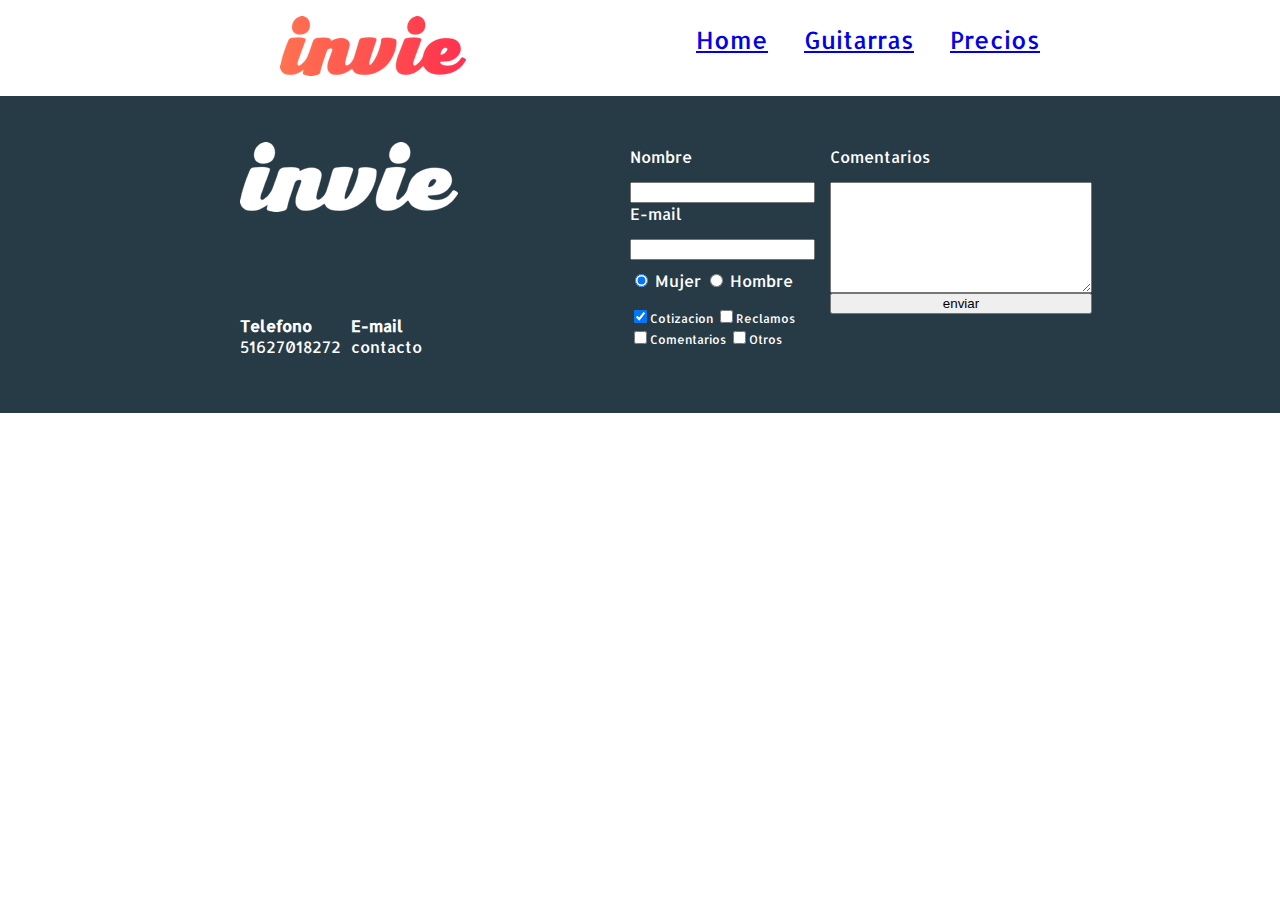
==== precios.html @ 13abe7f2 "Enlazar a páginas internas" ====
<!DOCTYPE html>
<html lang="en">
<head>
  <meta charset="UTF-8">
  <meta name="viewport" content="width=device-width, initial-scale=1.0">
  <meta http-equiv="X-UA-Compatible" content="ie=edge">
  <link rel="stylesheet" href="css/invie.css">
  <link href='https://fonts.googleapis.com/css?family=Montserrat:400,700|Allerta' rel='stylesheet' type='text/css'>
  <title>Precios de nuestras mejores guitarras</title>
</head>
<body>
  <header id="header" class="header contenedor"> <!-- header -->
    <figure class="logotipo"> <!-- logotipo -->
      <img src="images/invie.png" width="186" height="60" alt="Invie logotipo">
    </figure>

    <nav class="menu"> <!-- menu -->
      <ul>
        <li><a href="index.html">Home</a></li>
        <li><a href="index.html#guitarras">Guitarras</a></li>
        <li><a href="precios.html">Precios</a></li>

      </ul>
    </nav>
  </header>

  <!-- l -->
  <footer class="footer">
    <div class="contenedor">
      <div class="contacto">
        <img src="images/invie-white.png" alt="logotipos-blanco">
        <a href="tel:"><strong>Telefono</strong> <span>51627018272</span></a>
        <a href="mailto:contacto@invie.com"><strong>E-mail</strong> <span>contacto</span></a>
      </div>
      <form class="formulario">
        <div class="col1">
          <label for="nombre">Nombre</label>
          <input type="text" required id="nombre" name="nombre"/>
          <label for="email">E-mail</label>
          <input type="email" required id="email" name="email">
          <div class="sexo">
            <label for="mujer">
              <input type="radio" id="mujer" checked name="sexo" value="Mujer"> Mujer
            </label>
            <label for="Hombre">
              <input type="radio" id="Hombre" name="sexo" value="Hobre"> Hombre
            </label>
          </div>
          <div class="intereses">
            <label for="Cotizacion" >
              <input type="checkbox" checked id="Cotizacion" name="intereses" value="Cotizacion">Cotizacion
            </label>
            <label for="Reclamos" >
              <input type="checkbox" id="Reclamos" name="intereses" value="Reclamos">Reclamos
            </label>
            <label for="Comentarios" >
              <input type="checkbox" id="Comentarios" name="intereses" value="Comentarios">Comentarios
            </label>
            <label for="Otros" >
              <input type="checkbox" id="Otros" name="intereses" value="Otros">Otros
            </label>
          </div>
        </div>
        <div class="col2">
          <label for="Comentarios">Comentarios</label>
          <textarea name="name" rows="7" cols="30"></textarea>
          <input type="submit" name="" value="enviar" class="button">
        </div>
    </form>
    </div>

  </footer>

</body>
</html>
---- css/invie.css ----
/* font-family: 'Montserrat', sans-serif; */
/* font-family: 'Allerta', sans-serif; */

/* * {
  margin: 10px;
  border: 2px solid red;
  padding: 10px;
} */

body {
  font-family: 'Allerta', sans-serif;
  margin: 0;
}

button{
  border-radius: 5px;
  border: none;
  background: #fd324e;
  color: White;
  padding: 7px;
}
.titulo {
  font-family: 'Montserrat', sans-serif;
  font-size: 70px;
  margin-top: 70px;
  margin-bottom: 0px;
}

.title-a {
  font-size: 20px;
  margin-top: 0;
}
.guitarras {
  color: #1F313C;
  /* width: 800px;
  margin: auto; */
}
.guitarras h2 {
  font-family: 'Montserrat', sans-serif;
  font-size:  35px;
}

.title-b {
  font-size: 50px;
  margin-bottom: 30px;
}
.portada {
  background-image: url('../images/background.png');
  color: white;
  padding: 20px;
  /* width: 800px;
  margin: auto; */
}
.portada button {
  margin-bottom: 70px;
}


.menu {
  display: inline-block;
  font-size: 24px;
  position: absolute;
  right: 0;
}

.menu li {
    font-size: 24px;
    display: inline-block;
    margin-left: 30px;
}

.logotipo {
  display:  inline-block;
}
.contenedor {
  width: 800px;
  margin: auto;
}
.guitarra {
  margin: 10px;
  padding: 10px;
  /* overflow: hidden; */
  border: 1px solid #1f313c;
  border-radius: 8px;
}
.guitarra ol {
  padding: 0;
}

.right{
  float: right;
  position: relative;
  top: -116px;
}
.left {
  float: left;
  position: relative;
  top: 80px;
}
.contenedor-guitarra-a {
  padding-left: 20px;
}

.contenedor-guitarra-b {
  margin-left:  370px;
}
.header{
  position: relative;
}

.footer{
  background: #273b47;
}


.contenedor img{
  display: block;
}
.contacto{
  display: flex;
  width: 300px;
  flex-wrap: wrap;
  align-items: center;

}
.contacto strong {
  display: block;
}

.contacto a{
  color: white;
  text-decoration: none;
  margin: 10px 10px 10px 0;
}

.footer .contenedor{
  display: flex;
  justify-content: space-between;
}


.formulario {
  display: flex;
  width: 400px;
  color: white;
  padding: 50px 10px;
}
.col1, .col2{
  display: flex;
  flex-direction: column;
}
.col1{
  margin-right: 15px;
}
.col2{
  align-items:
}
.intereses label{
  font-size: 12px;
}

.formulario label, .sexo,.intereses {
  margin-bottom: 15px;

}

.sexo {
  margin-top: 10px;
}

































/* sds */
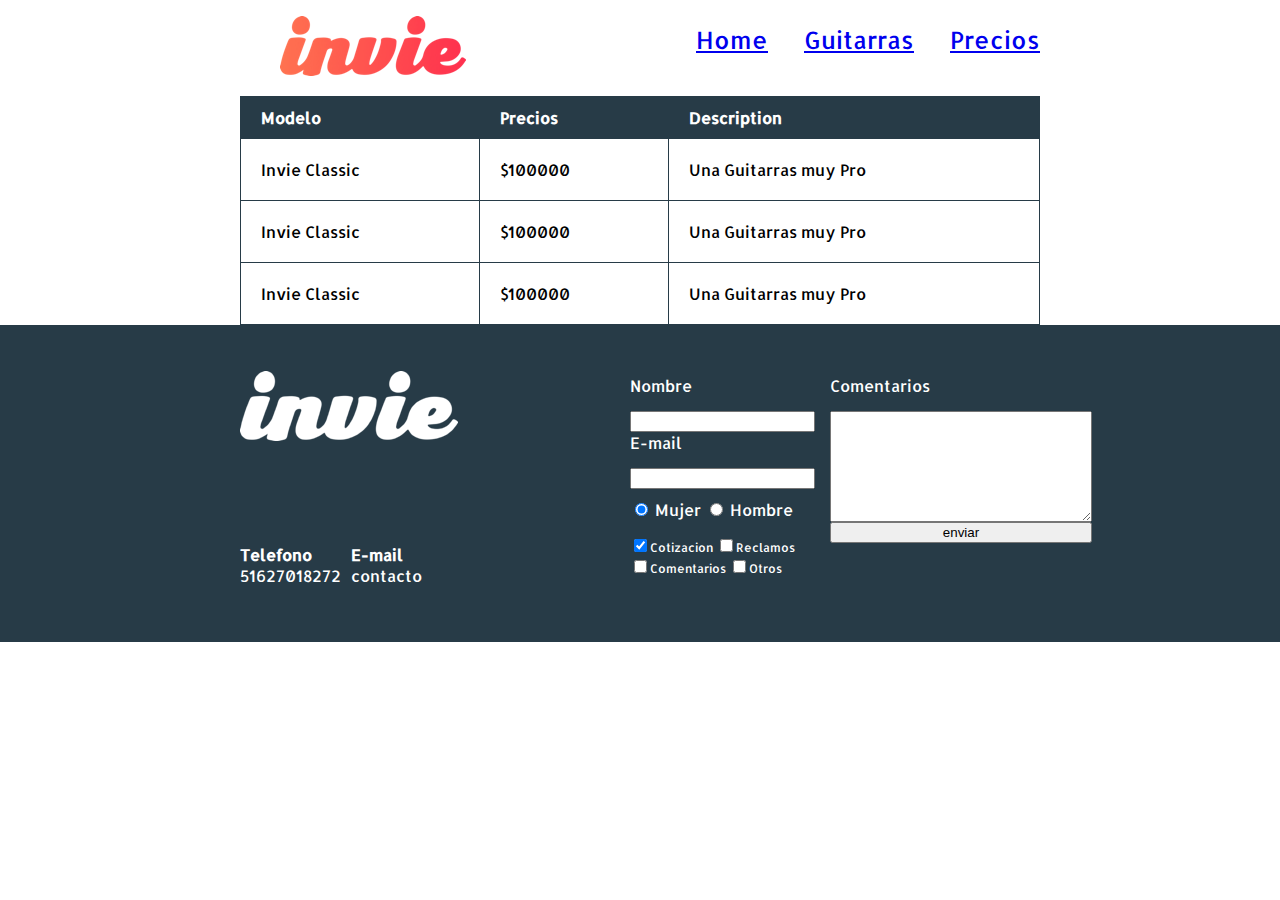
==== commit a56f41b2: "Crear tablas en nuestro sitio" ====
--- a/precios.html
+++ b/precios.html
@@ -23,6 +23,38 @@
       </ul>
     </nav>
   </header>
+  <section class="table">
+    <div class="contenedor">
+      <table>
+        <thead>
+          <tr>
+            <th>Modelo</th>
+            <th>Precios</th>
+            <th>Description</th>
+          </tr>
+        </thead>
+            <tr>
+              <td>Invie Classic</td>
+              <td>$100000</td>
+              <td>Una Guitarras muy Pro</td>
+            </tr>
+            <tr>
+              <td>Invie Classic</td>
+              <td>$100000</td>
+              <td>Una Guitarras muy Pro</td>
+            </tr>
+            <tr>
+              <td>Invie Classic</td>
+              <td>$100000</td>
+              <td>Una Guitarras muy Pro</td>
+            </tr>
+        <tbody>
+        </tbody>
+      </table>
+    </div>
+
+
+  </section>
 
   <!-- l -->
   <footer class="footer">
--- a/css/invie.css
+++ b/css/invie.css
@@ -167,12 +167,26 @@
 .sexo {
   margin-top: 10px;
 }
-
-
-
-
-
-
+table {
+  width: 100%;
+}
+th {
+  background: #273b47;
+  color: white;
+}
+th{
+  padding: 10px 20px;
+  text-align: left;
+}
+
+td {
+  padding: 20px;
+}
+
+table, td, th {
+  border: 1px solid #273b47;
+  border-collapse: collapse;
+}
 
 
 
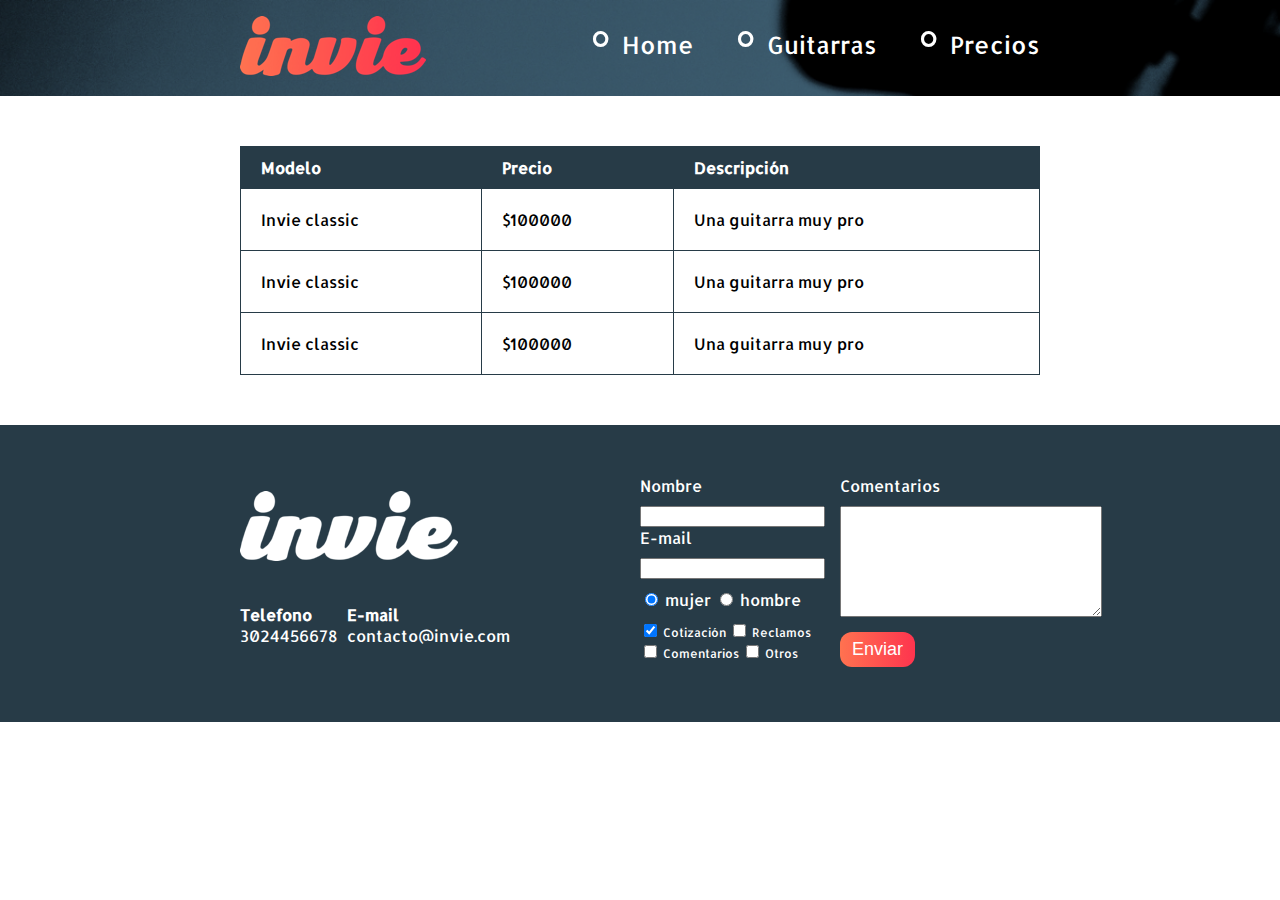
==== commit 3d63b0ed: "bug1a fixed" ====
--- a/precios.html
+++ b/precios.html
@@ -1,107 +1,105 @@
 <!DOCTYPE html>
-<html lang="en">
-<head>
-  <meta charset="UTF-8">
-  <meta name="viewport" content="width=device-width, initial-scale=1.0">
-  <meta http-equiv="X-UA-Compatible" content="ie=edge">
-  <link rel="stylesheet" href="css/invie.css">
-  <link href='https://fonts.googleapis.com/css?family=Montserrat:400,700|Allerta' rel='stylesheet' type='text/css'>
-  <title>Precios de nuestras mejores guitarras</title>
-</head>
-<body>
-  <header id="header" class="header contenedor"> <!-- header -->
-    <figure class="logotipo"> <!-- logotipo -->
-      <img src="images/invie.png" width="186" height="60" alt="Invie logotipo">
-    </figure>
-
-    <nav class="menu"> <!-- menu -->
-      <ul>
-        <li><a href="index.html">Home</a></li>
-        <li><a href="index.html#guitarras">Guitarras</a></li>
-        <li><a href="precios.html">Precios</a></li>
-
-      </ul>
-    </nav>
-  </header>
-  <section class="table">
-    <div class="contenedor">
-      <table>
-        <thead>
-          <tr>
-            <th>Modelo</th>
-            <th>Precios</th>
-            <th>Description</th>
-          </tr>
-        </thead>
+<html>
+  <head>
+    <title>Precios de tus mejores guitarras!!</title>
+    <meta charset="utf-8"/>
+    <link href='https://fonts.googleapis.com/css?family=Montserrat:400,700|Allerta' rel='stylesheet' type='text/css'>
+    <link rel="stylesheet" href="css/invie.css"/>
+  </head>
+  <body>
+    <header id="header" class="header background"> <!-- header -->
+      <div class="contenedor">
+        <figure class="logotipo"> <!-- logotipo -->
+          <img src="images/invie.png" width="186" height="60" alt="Invie logotipo"/>
+        </figure>
+        <nav class="menu"> <!-- menu -->
+          <ul>
+            <li>
+              <a href="index.html">Home</a>
+            </li>
+            <li>
+              <a href="index.html#guitarras">Guitarras</a>
+            </li>
+            <li>
+              <a href="precios.html">Precios</a>
+            </li>
+          </ul>
+        </nav>
+      </div>
+    </header>
+    <section class="tabla">
+      <div class="contenedor">
+        <table>
+          <thead>
             <tr>
-              <td>Invie Classic</td>
+              <th>Modelo</th>
+              <th>Precio</th>
+              <th>Descripción</th>
+            </tr>
+          </thead>
+          <tbody>
+            <tr>
+              <td>Invie classic</td>
               <td>$100000</td>
-              <td>Una Guitarras muy Pro</td>
+              <td>Una guitarra muy pro</td>
             </tr>
             <tr>
-              <td>Invie Classic</td>
+              <td>Invie classic</td>
               <td>$100000</td>
-              <td>Una Guitarras muy Pro</td>
+              <td>Una guitarra muy pro</td>
             </tr>
             <tr>
-              <td>Invie Classic</td>
+              <td>Invie classic</td>
               <td>$100000</td>
-              <td>Una Guitarras muy Pro</td>
+              <td>Una guitarra muy pro</td>
             </tr>
-        <tbody>
-        </tbody>
-      </table>
-    </div>
-
-
-  </section>
-
-  <!-- l -->
-  <footer class="footer">
-    <div class="contenedor">
-      <div class="contacto">
-        <img src="images/invie-white.png" alt="logotipos-blanco">
-        <a href="tel:"><strong>Telefono</strong> <span>51627018272</span></a>
-        <a href="mailto:contacto@invie.com"><strong>E-mail</strong> <span>contacto</span></a>
+          </tbody>
+        </table>
       </div>
-      <form class="formulario">
-        <div class="col1">
-          <label for="nombre">Nombre</label>
-          <input type="text" required id="nombre" name="nombre"/>
-          <label for="email">E-mail</label>
-          <input type="email" required id="email" name="email">
-          <div class="sexo">
-            <label for="mujer">
-              <input type="radio" id="mujer" checked name="sexo" value="Mujer"> Mujer
-            </label>
-            <label for="Hombre">
-              <input type="radio" id="Hombre" name="sexo" value="Hobre"> Hombre
-            </label>
+    </section>
+    <footer class="footer">
+      <div class="contenedor">
+        <div class="contacto">
+          <img src="images/invie-white.png" alt="logotipo blanco"/>
+          <a href="tel:+573024456678"><strong>Telefono</strong> <span>3024456678</span></a>
+          <a href="mailto:contacto@invie.com"><strong>E-mail</strong> <span>contacto@invie.com</span></a>
+        </div>
+        <form class="formulario">
+          <div class="col1">
+            <label for="nombre">Nombre</label>
+            <input type="text" required id="nombre" name="nombre"/>
+            <label for="email">E-mail</label>
+            <input type="email" required id="email" name="email"/>
+            <div class="sexo">
+              <label for="mujer">
+                <input type="radio" id="mujer" checked name="sexo" value="mujer"> mujer
+              </label>
+              <label for="hombre">
+                <input type="radio" id="hombre" name="sexo" value="hombre"> hombre
+              </label>
+            </div>
+            <div class="intereses">
+              <label for="cotizacion">
+                <input type="checkbox" checked id="cotizacion" name="intereses" value="cotizacion"> Cotización
+              </label>
+              <label for="reclamos">
+                <input type="checkbox" id="reclamos" name="intereses" value="reclamos"> Reclamos
+              </label>
+              <label for="comentarios">
+                <input type="checkbox" id="comentarios" name="intereses" value="comantarios"> Comentarios
+              </label>
+              <label for="otros">
+                <input type="checkbox" id="otros" name="intereses" value="otros"> Otros
+              </label>
+            </div>
           </div>
-          <div class="intereses">
-            <label for="Cotizacion" >
-              <input type="checkbox" checked id="Cotizacion" name="intereses" value="Cotizacion">Cotizacion
-            </label>
-            <label for="Reclamos" >
-              <input type="checkbox" id="Reclamos" name="intereses" value="Reclamos">Reclamos
-            </label>
-            <label for="Comentarios" >
-              <input type="checkbox" id="Comentarios" name="intereses" value="Comentarios">Comentarios
-            </label>
-            <label for="Otros" >
-              <input type="checkbox" id="Otros" name="intereses" value="Otros">Otros
-            </label>
+          <div class="col2">
+            <label for="comentarios">Comentarios</label>
+            <textarea name="comantarios" id="comentarios" cols="30" rows="7"></textarea>
+            <input type="submit" value="Enviar" class="button"/>
           </div>
-        </div>
-        <div class="col2">
-          <label for="Comentarios">Comentarios</label>
-          <textarea name="name" rows="7" cols="30"></textarea>
-          <input type="submit" name="" value="enviar" class="button">
-        </div>
-    </form>
-    </div>
-
-  </footer>
-
-</body>
+        </form>
+      </div>
+    </footer>
+  </body>
 </html>
--- a/css/invie.css
+++ b/css/invie.css
@@ -1,139 +1,232 @@
-/* font-family: 'Montserrat', sans-serif; */
-/* font-family: 'Allerta', sans-serif; */
-
-/* * {
+/** {
+  width: tamaño;
+  height: tamaño;
+  padding: 10px;
+  padding-top: 10px;
+  padding-right: 13px;
+  padding-left: 15px;
+  padding-bottom: 5px;
+  padding: 10px 13px 5px 15px;
   margin: 10px;
+  margin-top: 10px;
+  margin-right: 13px;
+  margin-left: 15px;
+  margin-bottom: 5px;
+  margin: 10px 13px 5px 15px;
   border: 2px solid red;
-  padding: 10px;
-} */
+}*/
 
 body {
   font-family: 'Allerta', sans-serif;
   margin: 0;
 }
 
-button{
-  border-radius: 5px;
+
+table {
+  width: 100%;
+}
+
+th {
+  background: #273b47;
+  color: white;
+}
+
+th {
+  padding: 10px 20px;
+  text-align: left;
+}
+
+td {
+  padding: 20px;
+}
+
+table, td, th {
+  border: 1px solid #273b47;
+  border-collapse: collapse;
+}
+
+input, textarea {
+  outline: 0;
+}
+
+input:focus, textarea:focus {
+  background: lightgray;
+}
+
+.contenedor {
+  width: 800px;
+  margin: auto;
+  position: relative;
+}
+
+.background {
+  background-image: url('../images/background.png');
+  background-size: cover;
+}
+
+.button {
+  border-radius: 12px;
   border: none;
+  color: white;
+  padding: 7px 12px;
+  cursor: pointer;
+  text-decoration: none;
+  font-size: 18px;
   background: #fd324e;
-  color: White;
-  padding: 7px;
-}
+  background: linear-gradient(to left, #fe344e, #ff7250);
+  /* Permalink - use to edit and share this gradient: http://colorzilla.com/gradient-editor/#f3c5bd+0,e86c57+50,ea2803+51,ff6600+75,c72200+100;Red+Gloss */
+  /*background: rgb(243,197,189); /* Old browsers */
+  /* background: -moz-linear-gradient(top,  rgba(243,197,189,1) 0%, rgba(232,108,87,1) 50%, rgba(234,40,3,1) 51%, rgba(255,102,0,1) 75%, rgba(199,34,0,1) 100%);
+  background: -webkit-linear-gradient(top,  rgba(243,197,189,1) 0%,rgba(232,108,87,1) 50%,rgba(234,40,3,1) 51%,rgba(255,102,0,1) 75%,rgba(199,34,0,1) 100%);
+  background: linear-gradient(to bottom,  rgba(243,197,189,1) 0%,rgba(232,108,87,1) 50%,rgba(234,40,3,1) 51%,rgba(255,102,0,1) 75%,rgba(199,34,0,1) 100%);
+  filter: progid:DXImageTransform.Microsoft.gradient( startColorstr='#f3c5bd', endColorstr='#c72200',GradientType=0 ); */
+
+}
+
 .titulo {
   font-family: 'Montserrat', sans-serif;
   font-size: 70px;
+  margin-bottom: 0;
   margin-top: 70px;
-  margin-bottom: 0px;
+}
+
+.titulo span {
+  text-decoration: underline;
 }
 
 .title-a {
-  font-size: 20px;
+  font-size: 24px;
   margin-top: 0;
 }
+
+.title-b {
+  font-size: 50px;
+  margin-bottom: 20px;
+}
+
 .guitarras {
   color: #1F313C;
-  /* width: 800px;
-  margin: auto; */
-}
+  margin-bottom: 60px;
+}
+
 .guitarras h2 {
   font-family: 'Montserrat', sans-serif;
-  font-size:  35px;
-}
-
-.title-b {
-  font-size: 50px;
-  margin-bottom: 30px;
-}
+  font-size: 35px;
+}
+
+
+
 .portada {
-  background-image: url('../images/background.png');
+
   color: white;
   padding: 20px;
-  /* width: 800px;
-  margin: auto; */
-}
+  height: 500px;
+}
+
 .portada button {
   margin-bottom: 70px;
 }
 
 
 .menu {
+  font-size: 24px;
   display: inline-block;
-  font-size: 24px;
   position: absolute;
   right: 0;
 }
 
 .menu li {
-    font-size: 24px;
-    display: inline-block;
-    margin-left: 30px;
+  display: inline-block;
+  margin-left: 30px;
+}
+
+.menu li:before{
+  content: '∘';
+  font-size: 50px;
+  line-height: 20px;
+  color: white;
+}
+
+.menu a {
+  color: white;
+  text-decoration: none;
 }
 
 .logotipo {
-  display:  inline-block;
-}
-.contenedor {
-  width: 800px;
-  margin: auto;
-}
+  display: inline-block;
+  margin-left: 0;
+}
+
+
 .guitarra {
-  margin: 10px;
+  margin: 10px 10px 40px 10px;
   padding: 10px;
-  /* overflow: hidden; */
-  border: 1px solid #1f313c;
+  /*overflow: hidden;*/
+  border: 1px solid #1F313C;
   border-radius: 8px;
 }
 .guitarra ol {
   padding: 0;
 }
-
-.right{
+.guitarra.b {
+  height: 190px;
+}
+
+
+.derecha {
   float: right;
   position: relative;
-  top: -116px;
-}
-.left {
+  top: -127px;
+}
+
+.izquierda {
   float: left;
   position: relative;
-  top: 80px;
-}
+}
+
 .contenedor-guitarra-a {
   padding-left: 20px;
 }
-
 .contenedor-guitarra-b {
-  margin-left:  370px;
-}
-.header{
-  position: relative;
-}
-
-.footer{
+  margin-left: 370px;
+  position: relative;
+  bottom: 90px;
+
+}
+
+.header {
+  position: relative;
+}
+
+
+.footer {
   background: #273b47;
-}
-
-
-.contenedor img{
-  display: block;
-}
-.contacto{
+  padding: 50px 10px;
+}
+
+.contacto {
   display: flex;
   width: 300px;
   flex-wrap: wrap;
   align-items: center;
-
-}
+}
+
+.contacto img {
+  display: block;
+}
+
 .contacto strong {
   display: block;
 }
 
-.contacto a{
+.contacto a {
   color: white;
   text-decoration: none;
   margin: 10px 10px 10px 0;
 }
 
-.footer .contenedor{
+
+.footer .contenedor {
   display: flex;
   justify-content: space-between;
 }
@@ -143,75 +236,39 @@
   display: flex;
   width: 400px;
   color: white;
-  padding: 50px 10px;
-}
-.col1, .col2{
+}
+
+
+.col1, .col2 {
   display: flex;
   flex-direction: column;
 }
-.col1{
+
+.col1 {
   margin-right: 15px;
 }
-.col2{
-  align-items:
-}
-.intereses label{
+.col2 {
+  align-items: flex-start;
+}
+
+.col2 .button {
+  margin-top: 15px;
+}
+
+.intereses label {
   font-size: 12px;
 }
 
-.formulario label, .sexo,.intereses {
-  margin-bottom: 15px;
-
-}
+.formulario label, .sexo, .intereses {
+  margin-bottom: 10px;
+}
+
 
 .sexo {
   margin-top: 10px;
 }
-table {
-  width: 100%;
-}
-th {
-  background: #273b47;
-  color: white;
-}
-th{
-  padding: 10px 20px;
-  text-align: left;
-}
-
-td {
-  padding: 20px;
-}
-
-table, td, th {
-  border: 1px solid #273b47;
-  border-collapse: collapse;
-}
-
-
-
-
-
-
-
-
-
-
-
-
-
-
-
-
-
-
-
-
-
-
-
-
-
-
-
-/* sds */
+
+
+.tabla {
+  margin: 50px 0;
+}
